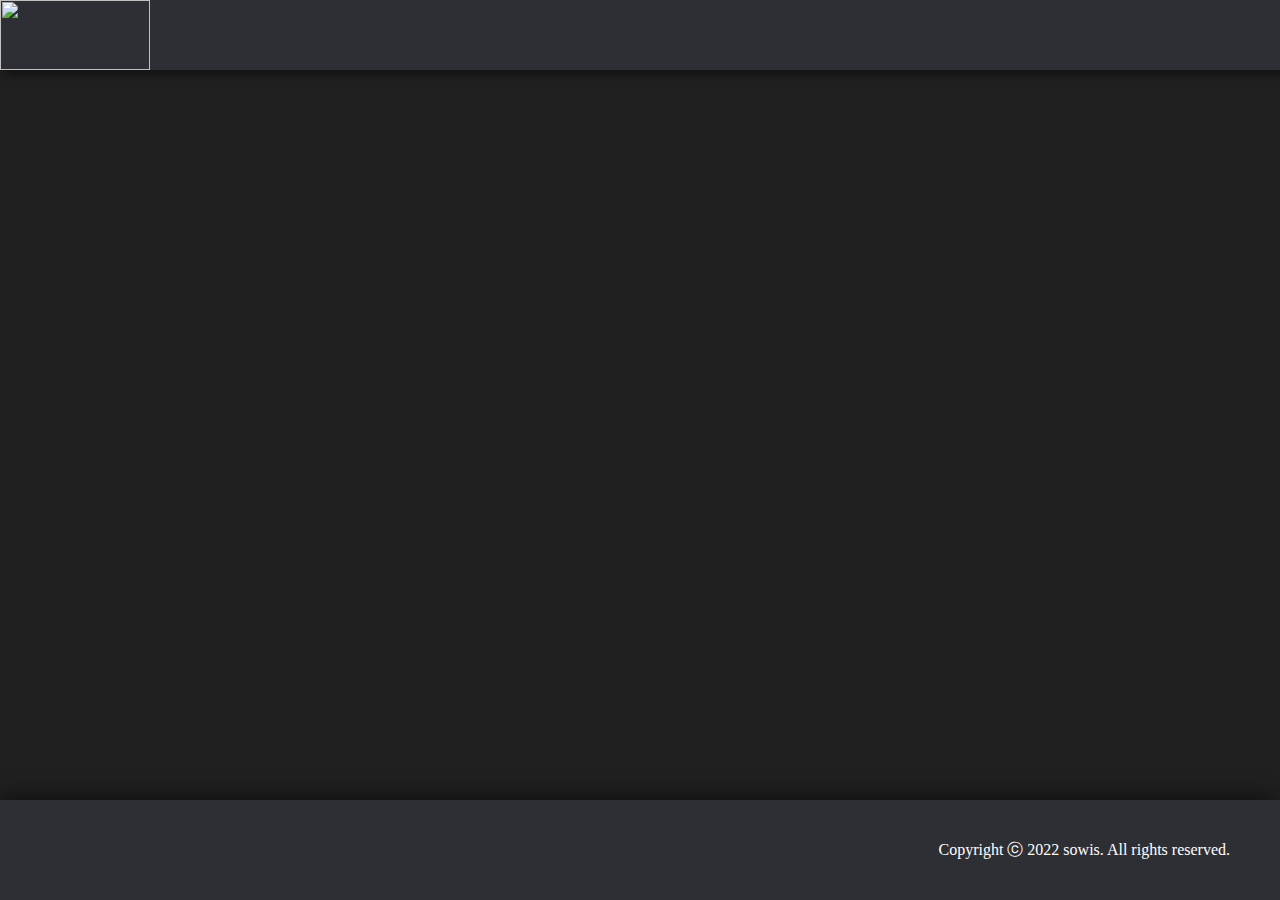
==== source/index.html @ 564fa2de "설정 마우스 호버 안되는 문제 해결" ====
<!DOCTYPE html>
<html>
    <head>
        <meta charset="UTF-8"/>
        <title>Color Dispenser</title>
        <link rel="stylesheet" href="colorDispenser_css/main.css">
        <link rel="stylesheet" href="colorDispenser_css/alert_box.css">
        <link rel="stylesheet" href="colorDispenser_css/color_chips.css">
        <link rel="stylesheet" href="colorDispenser_css/header.css">
        <link rel="stylesheet" href="colorDispenser_css/setting.css">
        <link rel="stylesheet" href="colorDispenser_css/content/content.css">
        <link rel="stylesheet" href="colorDispenser_css/content/left_aside.css">
        <link rel="stylesheet" href="colorDispenser_css/content/right_aside.css">
        <link rel="stylesheet" href="colorDispenser_css/content/section/section.css">
        <link rel="stylesheet" href="colorDispenser_css/content/section/main_image.css">
        <link rel="stylesheet" href="colorDispenser_css/content/section/last_images.css">
        <link rel="stylesheet" href="colorDispenser_css/content/section/dispenser.css">
        <link rel="stylesheet" href="colorDispenser_css/footer.css">
        <link rel="stylesheet" href="colorDispenser_css/language.css">
        <link rel="stylesheet" href="colorDispenser_css/help.css">
        <link rel="stylesheet" href="https://fonts.googleapis.com/css2?family=Material+Symbols+Outlined:opsz,wght,FILL,GRAD@24,700,0,0" />
        <link rel="stylesheet" href="https://fonts.googleapis.com/css2?family=Material+Symbols+Outlined:opsz,wght,FILL,GRAD@48,400,0,0" />
        <link rel="icon" type="image/png" href="favicon.png">
    </head>
    <body class="dark_mode">
        <div class="alert_box"></div>

        <header>
            <img class="icon" src="/images/icon.png"></div>
            <nav>
                <div class="setting"></div>
                <div class="language"></div>
                <div class="help"></div>
            </nav>
        </header>

        <content class="setting_page">
            <div class="setting_page_header">
                <div class="setting_page_description"></div>
                <span class="material-symbols-outlined setting_page_exit" title="esc">close</span>
            </div>

            <div class="copy_form setting_section">
                <div class="copy_form_description setting_description"></div>
                <div class="copy_form_inputs setting_inputs">
                    <label class="setting_input_label"><input class="copy_form_input" type="radio" name="copy_form" value="hex_sharp" checked> #A1E62D</label>
                    <label class="setting_input_label"><input class="copy_form_input" type="radio" name="copy_form" value="hex"> A1E62D</label>
                    <label class="setting_input_label"><input class="copy_form_input" type="radio" name="copy_form" value="rgb"> rgb(123, 123, 123)</label>
                    <label class="setting_input_label"><input class="copy_form_input" type="radio" name="copy_form" value="numbers"> 123, 123, 123</label>
                </div>
            </div>

            <div class="magnifier_value setting_section">
                <div class="magnifier_value_description setting_description"></div>
                <div class="magnifier_value_inputs setting_inputs">
                    <label class="setting_input_label"><input class="magnifier_value_input" type="radio" name="magnifier_value" value="3px"> 3px</label>
                    <label class="setting_input_label"><input class="magnifier_value_input" type="radio" name="magnifier_value" value="5px"> 5px</label>
                    <label class="setting_input_label"><input class="magnifier_value_input" type="radio" name="magnifier_value" value="10px"> 10px</label>
                    <label class="setting_input_label"><input class="magnifier_value_input" type="radio" name="magnifier_value" value="30px" checked> 30px</label>
                    <label class="setting_input_label"><input class="magnifier_value_input" type="radio" name="magnifier_value" value="50px"> 50px</label>
                </div>
            </div>

            <div class="dark_mode setting_section">
                <div class="dark_mode_description setting_description"></div>
                <input class="dark_mode_input" type="checkbox">
            </div>
        </content>

        <content class="help_page">
            <div class="help_header">
                <div class="help_description"></div>
                <div class="help_page_count"></div>
                <span class="material-symbols-outlined help_exit" title="esc">close</span>
            </div>

            <div class="help_main">
                <span class="material-symbols-outlined help_back">arrow_back_ios</span>
                <div class="help_image_cover">
                    <img class="help_image" src="/images/help/0.png">
                </div>
                <span class="material-symbols-outlined help_forward">arrow_forward_ios</span>
            </div>

            <div class="help_content_cover"><span class="help_content"></span></div>

        </content>

        <content class="main">
            <aside class="left_aside">
                <div class="magnifier_description"></div>
                <canvas class="magnifier"></canvas>
                <div class="palette_description"></div>
                <div class="palette">
                    <div class="palette_chip"></div>
                    <div class="palette_chip"></div>
                    <div class="palette_chip"></div>
                    <div class="palette_chip"></div>
                    <div class="palette_chip"></div>
                    <div class="palette_chip"></div>
                    <div class="palette_chip"></div>
                    <div class="palette_chip"></div>
                    <div class="palette_chip"></div>
                    <div class="palette_chip"></div>
                    <div class="palette_chip"></div>
                    <div class="palette_chip"></div>
                    <div class="palette_chip"></div>
                    <div class="palette_chip"></div>
                    <div class="palette_chip"></div>
                    <div class="palette_chip"></div>
                    <div class="palette_chip"></div>
                    <div class="palette_chip"></div>
                    <div class="palette_chip"></div>
                    <div class="palette_chip"></div>
                    <div class="palette_chip"></div>
                    <div class="palette_chip"></div>
                    <div class="palette_chip"></div>
                    <div class="palette_chip"></div>
                    <div class="palette_chip"></div>
                    <div class="palette_chip"></div>
                    <div class="palette_chip"></div>
                    <div class="palette_chip"></div>
                    <div class="palette_chip"></div>
                    <div class="palette_chip"></div>
                    <div class="palette_chip"></div>
                    <div class="palette_chip"></div>
                    <div class="palette_chip"></div>
                    <div class="palette_chip"></div>
                    <div class="palette_chip"></div>
                    <div class="palette_chip"></div>
                    <div class="palette_chip"></div>
                    <div class="palette_chip"></div>
                    <div class="palette_chip"></div>
                </div>
                <div class="palette_clear_button" title="ctrl + q"></div>
            </aside>
            <section> 
                <article>
                    <image src="images/default.png" class="current_image"></image>
                    <input type="file" accept="image/jpeg, image/png" class="file_upload_button">

                    <div class="last_image_box">
                        <div class="last_image_description"></div>
                        <div class="last_images">
                            <image class="last_image" src="images/no_last_image.png"></image>
                            <image class="last_image" src="images/no_last_image.png"></image>
                            <image class="last_image" src="images/no_last_image.png"></image>
                            <image class="last_image" src="images/no_last_image.png"></image>
                            <image class="last_image" src="images/no_last_image.png"></image>
                        </div>
                    </div>

                    <div class="dispenser"></div>
                </article>
            </section>
            <aside class="right_aside">
                <div class="mouse_color_description"></div>
                <div class="mouse_color_display">R: <span class="mouse_color_display_r"></span> G: <span class="mouse_color_display_g"></span> B: <span class="mouse_color_display_b"></span></div>
                <canvas class="mouse_color"></canvas>
                <div class="selected_color_description"></div>
                <div class="selected_color_display">R: <span class="selected_color_display_r"></span> G: <span class="selected_color_display_g"></span> B: <span class="selected_color_display_b"></span></div>
                <div class="selected_color"></div>
                <div class="color_chips">
                    <div class="hue_chips">
                        <div class="color_chip"></div>
                        <div class="color_chip"></div>
                        <div class="color_chip"></div>
                        <div class="color_chip"></div>
                        <div class="color_chip"></div>
                        <div class="color_chip"></div>
                    </div>
                    <div class="saturation_chips">
                        <div class="color_chip"></div>
                        <div class="color_chip"></div>
                        <div class="color_chip"></div>
                        <div class="color_chip"></div>
                        <div class="color_chip"></div>
                        <div class="color_chip"></div>
                    </div>
                    <div class="intensity_chips">
                        <div class="color_chip"></div>
                        <div class="color_chip"></div>
                        <div class="color_chip"></div>
                        <div class="color_chip"></div>
                        <div class="color_chip"></div>
                        <div class="color_chip"></div>
                    </div>
                </div>
            </aside>
        </content>

        <footer>
            <div class="footer_left">
                <div class="process_size"></div>
            </div>
            <div class="footer_right">
                <div class="copyright">Copyright ⓒ 2022 sowis. All rights reserved.</div>
            </div>
        </footer>
        <script type="module" src="colorDispenser_js/content/magnifier.mjs"></script>
        <script type="module" src="colorDispenser_js/content/image_upload.mjs"></script>
        <script type="module" src="colorDispenser_js/content/selected_color.mjs"></script>
        <script type="module" src="colorDispenser_js/content/palette.mjs"></script>
        <script type="module" src="colorDispenser_js/footer.mjs"></script>
        <script type="module" src="colorDispenser_js/clipboard.mjs"></script>
        <script type="module" src="colorDispenser_js/alert.mjs"></script>
        <script type="module" src="colorDispenser_js/main.mjs"></script>
    </body>
</html>
---- source/colorDispenser_css/main.css ----
@import url('https://fonts.googleapis.com/css2?family=Gowun+Dodum&display=swap'); /* 한글 */

:root {
    --text-color: rgb(0, 0, 0);
    --background-color:rgb(239, 238, 238);
    --border-color: rgba(255, 255, 255, 0.3);
    --white-shadow-color: rgba(255, 255, 255, 1);
    --black-shadow-color: rgba(0, 0, 0, 0.1);
    --button-active-color: red;
    --float-shadow-color: rgba(0, 0, 0, 0.2);
    --chip-shadow-color: rgba(255, 255, 255, 0.6);
    --alert-background-color: rgba(239, 238, 238, 0.4);
    --palette-chip-background-color: rgb(239, 238, 238);

    --dark-text-color: rgb(255, 255, 255);
    --dark-background-color: rgb(32, 32, 32);
    --dark-background-color-height: rgb(46, 47, 52);
    --dark-black-shadow-color: rgba(0, 0, 0, 0.5);
    --dark-float-shadow-color: rgba(0, 0, 0, 0.5);
    --dark-palette-chip-background-color: rgb(46, 47, 52);
    --dark-alert-background-color: rgba(46, 47, 52, 0.4);
    --dark-button-active-color: red;
}

* {
    box-sizing:border-box;
    margin:0;
    padding:0;
    cursor: default;
    font-size: 16px;
    user-select: none;
    color: var(--text-color);
}

.dark_mode * {
    color: var(--dark-text-color);
}

:lang(ko) { font-family: 'Gowun Dodum'; }
:lang(en) { font-family: 'Arial'; }

body {
    display: flex;
    flex-direction: column;
    align-items: center;
    justify-content: center;
    position:relative;
    min-height: 100vh;
    background-color: var(--background-color);
}

.dark_mode {
    background-color: var(--dark-background-color);
}
---- source/colorDispenser_css/alert_box.css ----
.alert_box {
    position: fixed;
    top: 30px;
    left: calc(50% - 155px);
    z-index: 1;
    display:flex;
    flex-direction: column;
}

.alert {
    padding: 5px 15px;
    margin-bottom: 7px;
    background-color: var(--alert-background-color);
    box-shadow: 3px 3px 5px 0 var(--float-shadow-color);
    border-radius: 10px;
    display: flex;
    align-items: center;
    animation-name: alert_show;
    animation-duration: 1.5s;
}

.dark_mode .alert { /* dark */
    background-color: var(--dark-alert-background-color);
    box-shadow: 3px 3px 5px 0 var(--dark-float-shadow-color);
}

@keyframes alert_show {
    0% {
        opacity: 0;
    }
    30% {
        opacity: 1;
    }
    70% {
        opacity: 1;
    }
    100% {
        opacity: 0;
    }
}

.alert_status_image {
    width: 15px;
    height:15px;
    margin-right: 10px;
}

.alert_color {
    width: 15px;
    height: 15px;
    margin-right: 5px;
}
---- source/colorDispenser_css/color_chips.css ----
.color_chips {
    width: 100%;
    height: 180px;
    display: flex;
    justify-content: space-between;
}

.color_chips > .hue_chips,
.color_chips > .saturation_chips,
.color_chips > .intensity_chips {
    width: 100%;
    height: 100%;
    display: flex;
    flex-direction: column;
    align-items: center;
    justify-content: space-between;
}

.color_chips .color_chip {
    width: 80%;
    height: 12%;
    border: 1px solid var(--background-color);
    border-radius: 5px;
    box-shadow: 3px 3px 1px 0 var(--black-shadow-color),
    -3px -3px 1px var(--chip-shadow-color);
    transition-duration: 0.1s;
    cursor: pointer;
    animation-name: shake;
    animation-duration: 0.3s;
    animation-iteration-count: 1;
}

.dark_mode .color_chips .color_chip { /* dark */
    border: 1px solid var(--dark-background-color-height);
    box-shadow: 2px 2px 8px 0 var(--dark-black-shadow-color);
}

.color_chips .color_chip:hover {
    transform: rotate(20deg);
}

@keyframes shake {
    0% { transform: rotate(0deg); }
    25% { transform: rotate(5deg); }
    50% { transform: rotate(-5deg); }
    75% { transform: rotate(5deg); }
    100% { transform: rotate(0deg); }
}
---- source/colorDispenser_css/header.css ----
header {
    width: 100%;
    height: 70px;
    display: flex;
    align-items: center;
    box-shadow: 4px 4px 10px 0 var(--black-shadow-color);
    font-weight: 600;
    font-size: 18px;
}

.dark_mode header { /* dark */
    background-color: var(--dark-background-color-height);
    box-shadow: 4px 4px 10px 0 var(--dark-black-shadow-color);
}

.icon {
    flex: none;
    width: 150px;
    height: 100%;
    cursor: pointer;
}

nav {
    height: 100%;
    margin-left: auto;
    display: flex;
}
---- source/colorDispenser_css/setting.css ----
.setting {
    width: 150px;
    height: 100%;
    display:flex;
    align-items: center;
    justify-content: center;
}

.setting:hover {
    color:var(--button-active-color);
    cursor: pointer;
}

.dark_mode .setting:hover { /* dark */
    color:var(--dark-button-active-color);
}

.setting_button_on {
    color:var(--button-active-color);
}

.dark_mode .setting_button_on { /* dark */
    color:var(--dark-button-active-color);
}

.setting_page {
    width: 70%;
    margin-top: 50px;
    margin-bottom: 50px;
    padding: 10px;
    padding-top: 3px;
    border: 20px solid var(--background-color);
    border-radius: 30px;
    box-shadow: 4px 4px 10px 0 var(--black-shadow-color),
    -4px -4px 10px var(--white-shadow-color);
    display: none;
    flex-direction: column;
}

.dark_mode .setting_page { /* dark */
    background-color: var(--dark-background-color-height);
    border: 20px solid var(--dark-background-color-height);
    box-shadow: 4px 4px 10px 0 var(--dark-black-shadow-color);
}

.setting_page_on {
    display: flex;
}

.setting_page_header {
    padding-left: 30px;
    padding-right: 30px;
    margin-bottom: 15px;
    display: flex;
}

.setting_page_description {
    font-weight: 600;
    font-size: 18px;
}

.setting_page_exit {
    margin-left: auto;
    width: 30px;
    height: 30px;
    cursor: pointer;
}

.setting_page_exit:hover {
    color: var(--button-active-color);
}

.dark_mode .setting_page_exit:hover { /* dark */
    color: var(--dark-button-active-color);
}

.setting_section {
    padding: 30px;
    border: 1px solid var(--background-color);
    border-radius: 30px;
    box-shadow: 4px 4px 10px 0 var(--black-shadow-color),
    -4px -4px 10px var(--white-shadow-color);
}

.dark_mode .setting_section { /* dark */
    border: 1px solid var(--dark-background-color-height);
    box-shadow: 4px 4px 10px 0 var(--dark-black-shadow-color);
}

.setting_section:not(:last-child) {
    margin-bottom: 30px;
}

.setting_description {
    font-weight: 800;
    font-size: 18px;
    margin-bottom: 20px;
}

.setting_discription:hover {
    cursor: pointer;
}

.setting_inputs {
    display: flex;
    flex-direction: column;
}

.setting_input_label {
    cursor: pointer;
    margin-left: 20px;
}

.setting_input_label:not(:last-child) {
    margin-bottom: 10px;
}

.material-symbols-outlined {
    font-variation-settings:
    'FILL' 0,
    'wght' 700,
    'GRAD' 0,
    'opsz' 24
  }
---- source/colorDispenser_css/content/content.css ----
.main {
    margin-top: 50px;
    margin-bottom: 50px;
    width: 70%;
    position: relative;
    display: none;
}

.main_page_on {
    display: flex;
}
---- source/colorDispenser_css/content/left_aside.css ----
.left_aside {
    position: sticky;
    align-self: flex-start;
    top: 10%;
    padding: 15px;
    width: 200px;
    background-color: var(--background-color);
    box-shadow: 10px 10px 30px 0 var(--float-shadow-color);
    border-radius: 40px;
    display: flex;
    align-items: center;
    flex-direction: column;
}

.dark_mode .left_aside { /* dark */
    background-color: var(--dark-background-color-height);
    box-shadow: 5px 5px 10px 0 var(--dark-float-shadow-color);
}

.magnifier_description {
    font-weight: 800;
    font-size: 18px;
    margin-bottom: 10px;
}

.magnifier {
    width: 150px;
    height: 150px;
    border: 10px solid var(--background-color);
    border-radius: 30px;
    box-shadow: 4px 4px 10px 0 var(--black-shadow-color),
    -4px -4px 10px var(--white-shadow-color);
}

.dark_mode .magnifier { /* dark */
    border: 10px solid var(--dark-background-color-height);
    box-shadow: 4px 4px 10px 0 var(--dark-black-shadow-color);
}

.palette_description {
    font-weight: 800;
    font-size: 18px;
    margin-top: 30px;
}

.palette {
    margin-top: 10px;
    width: 120px;
    height: 400px;
    display: flex;
    flex-direction: column;
    justify-content: space-between;
    flex-flow: row wrap;
}

.palette_chip {
    width: 32px;
    height:21px;
    border: 1px solid var(--background-color);
    border-radius: 5px;
    position:relative;
    box-shadow: 3px 3px 1px 0 var(--black-shadow-color),
    -3px -3px 1px var(--chip-shadow-color);
    transition-duration: 0.1s;
    background-color: var(--palette-chip-background-color);
}

.dark_mode .palette_chip { /* dark */
    border: 1px solid var(--dark-background-color-height);
    box-shadow: 3px 3px 8px 0 var(--dark-black-shadow-color);
    background-color: var(--dark-palette-chip-background-color);
}

.palette_chip_shake {
    animation-name: shake;
    animation-duration: 0.3s;
    animation-iteration-count: 1;
}

@keyframes shake {
    0% { transform: rotate(0deg); }
    25% { transform: rotate(5deg); }
    50% { transform: rotate(-5deg); }
    75% { transform: rotate(5deg); }
    100% { transform: rotate(0deg); }
}

.palette_chip_clickable_rotate {
    animation-name: rotate;
    animation-duration: 0.4s;
    animation-iteration-count: 1;
    animation-timing-function: cubic-bezier(0.7,-0.12, 0.43, 1.06);
}

@keyframes rotate {
    0% { transform: rotate(0deg); }
    100% { transform: rotate(360deg); }
}

.palette_chip_clickable:hover {
    cursor: pointer;
    transform: rotate(20deg);
}

.palette_clear_button {
    margin-bottom: 5px;
    padding-top: 5px;
    padding-bottom: 5px;
    width: 80%;
    text-align: center;
    word-break: break-all;
    border-radius: 10px;
    box-shadow: 4px 4px 10px 0 var(--black-shadow-color),
    -4px -4px 10px var(--white-shadow-color);
    transition-duration: 0.1s;
    font-weight: 600;
    font-size: 14px;
}

.dark_mode .palette_clear_button { /* dark */
    box-shadow: 4px 4px 10px 0 var(--dark-black-shadow-color);
}

.palette_clear_button:hover {
    color: var(--button-active-color);
    cursor: pointer;
}

.palette_clear_button:active {
    box-shadow: 4px 4px 10px 0 var(--black-shadow-color) inset,
    -4px -4px 10px var(--white-shadow-color) inset;
}

.dark_mode .palette_clear_button:active { /* dark */
    box-shadow: 4px 4px 10px 0 var(--dark-black-shadow-color) inset;
}
---- source/colorDispenser_css/content/right_aside.css ----
.right_aside {
    position: sticky;
    align-self: flex-start;
    top: 10%;
    padding: 15px;
    width: 200px;
    background-color: var(--background-color);
    box-shadow: 10px 10px 30px 0 var(--float-shadow-color);
    border-radius: 40px;
    display: flex;
    flex-direction: column;
    align-items: center;
}

.dark_mode .right_aside { /* dark_mode */
    background-color: var(--dark-background-color-height);
    box-shadow: 5px 5px 10px 0 var(--dark-float-shadow-color);
}

.mouse_color_description {
    font-weight: 800;
    font-size: 18px;
    margin-bottom: 5px;
}

.mouse_color_display {
    margin-bottom: 10px;
    font-family: 'Arial';
    font-size: 15px;
}

.mouse_color {
    width: 150px;
    height: 150px;
    border: 10px solid var(--background-color);
    border-radius: 30px;
    box-shadow: 4px 4px 10px 0 var(--black-shadow-color),
    -4px -4px 10px var(--white-shadow-color);
}

.dark_mode .mouse_color { /* dark */
    border: 10px solid var(--dark-background-color-height);
    box-shadow: 4px 4px 10px 0 var(--dark-black-shadow-color);
}

.selected_color_description {
    font-weight: 800;
    font-size: 18px;
    margin-top: 30px;
    margin-bottom: 5px;
}

.selected_color_display {
    margin-bottom: 10px;
    font-family: 'Arial';
    font-size: 15px;
}

.selected_color {
    margin-bottom: 20px;
    width: 150px;
    height: 150px;
    border: 10px solid var(--background-color);
    border-radius: 30px;
    box-shadow: 4px 4px 10px 0 var(--black-shadow-color),
    -4px -4px 10px var(--white-shadow-color);
    transition-duration: 0.1s;
    cursor: pointer;
}

.dark_mode .selected_color { /* dark */
    border: 10px solid var(--dark-background-color-height);
    box-shadow: 4px 4px 10px 0 var(--dark-black-shadow-color);
}

.selected_color:hover {
    transform: scale(1.05);
}

.right_aside .color_chips {
    width: 120px;
    height: 180px;
    margin-bottom: 15px;
}
---- source/colorDispenser_css/content/section/section.css ----
section {
    width: 100%;
    display: flex;
    flex-direction: center;
    justify-content: center;
    align-self: flex-start;
}

article {
    width: 95%;
    border: 20px solid var(--background-color);
    border-radius: 30px;
    box-shadow: 4px 4px 10px 0 var(--black-shadow-color),
    -4px -4px 10px var(--white-shadow-color);
    display: flex;
    flex-direction: column;
    align-items: center;
}

.dark_mode article { /* dark */
    background-color: var(--dark-background-color-height);
    border: 20px solid var(--dark-background-color-height);
    box-shadow: 5px 5px 20px 0 var(--dark-black-shadow-color);
}
---- source/colorDispenser_css/content/section/main_image.css ----
.current_image {
    margin-top: 20px;
    width: 95%;
    transition-duration: 0.3s;
    cursor: pointer;
}

.current_image_dragover {
    filter: blur(5px) opacity(60%);
}

.file_upload_button {
    margin-top: 30px;
}
---- source/colorDispenser_css/content/section/last_images.css ----
.last_image_box {
    margin-top: 40px;
    width: 95%;
    border: 20px solid var(--background-color);
    border-radius: 30px;
    box-shadow: 4px 4px 10px 0 var(--black-shadow-color),
    -4px -4px 10px var(--white-shadow-color);
    display: flex;
    flex-direction: column;
    align-items: center;
}

.dark_mode .last_image_box { /* dark */
    border: 20px solid var(--dark-background-color-height);
    box-shadow: 4px 4px 15px 0 var(--dark-black-shadow-color);
}

.last_image_description {
    font-weight: 800;
    font-size: 18px;
    margin-top: 10px;
    margin-bottom: 10px;
}

.last_images {
    width: 100%;
    display: flex;
    flex-direction : row;
    align-items: center;
    justify-content: space-around;
    flex-flow: row wrap;
}

.last_image {
    margin-top: 10px;
    margin-bottom: 10px;
    margin-left: 5px;
    margin-right: 5px;
    width: 130px;
    transition-duration: 0.1s;
}

.last_image_clickable:hover {
    transform: scale(1.1);
    cursor: pointer;
}
---- source/colorDispenser_css/content/section/dispenser.css ----
article .dispenser {
    margin-top: 30px;
    width: 95%;
    display: flex;
    justify-content: space-around;
    flex-flow: row wrap;
}

article .dispenser .result {
    width: 150px;
    height: 300px;
    margin-bottom: 30px;
    display: flex;
    flex-direction: column;
    align-items: center;
}

article .dispenser .result .result_color {
    width: 90%;
    height: 100px;
    margin-bottom: 20px;
    border: 10px solid var(--background-color);
    border-radius: 30px;
    box-shadow: 4px 4px 10px 0 var(--black-shadow-color),
    -4px -4px 10px var(--white-shadow-color);
    cursor: pointer;
    transition-duration: 0.1s;
}

.dark_mode article .dispenser .result .result_color { /* dark */
    border: 10px solid var(--dark-background-color);
    box-shadow: 4px 4px 10px 0 var(--dark-black-shadow-color);
}

article .dispenser .result .result_color:hover {
    transform: scale(1.05);
}

article .dispenser .result .color_chips {
    width: 80%;
}
---- source/colorDispenser_css/footer.css ----
footer {
    margin-top: auto;
    width: 100%;
    height: 100px;
    position: relative;
    display: flex;
    box-shadow: -4px -4px 10px var(--black-shadow-color);
    font-size: 17px;
}

.dark_mode footer { /* dark */
    background-color: var(--dark-background-color-height);
    box-shadow: -4px -4px 20px var(--dark-black-shadow-color);
}

.footer_left {
    width: 500px;
    display: flex;
    align-items: center;
    justify-content: center;
}

.footer_right {
    height: 100%;
    margin-right: 50px;
    position: absolute;
    right: 0px;
    display: flex;
    align-items: center;
    justify-content: center;
}
---- source/colorDispenser_css/language.css ----
.language {
    width: 150px;
    height: 100%;
    text-align: center;
    position: relative;
    display:flex;
    align-items: center;
    justify-content: center;
}

.language_items {
    padding: 2px;
    position: absolute;
    left: -25%;
    width: 150%;
    background-color: var(--background-color);
    border: 10px solid var(--background-color);
    border-radius: 20px;
    box-shadow: 10px 10px 30px 0 var(--float-shadow-color);
    top: 99%;
    transform: scaleY(0);
    transition-property: transform;
    transition-duration: 0.2s;
    transform-origin: 0 0;
    z-index: 1;
}

.dark_mode .language_items { /* dark */
    background-color: var(--dark-background-color-height);
    border: 10px solid var(--dark-background-color-height);
    box-shadow: 10px 10px 30px 0 var(--dark-float-shadow-color);
}

.language_item:not(:last-child) {
    margin-bottom: 10px;
  }

.language_item {
    padding-top: 10px;
    padding-bottom: 10px;
    width: 100%;
    border: 1px solid var(--background-color);
    border-radius: 10px;
    box-shadow: 3px 3px 5px 0 var(--black-shadow-color),
    -3px -3px 5px var(--white-shadow-color);
    background-color: var(--background-color);
    transform: scaleY(0);
    transition-duration: 0.4s;
    transition-property: transform;
    cursor: pointer;
}

.dark_mode .language_item { /* dark */
    border: 1px solid var(--dark-background-color-height);
    box-shadow: 3px 3px 5px 0 var(--dark-black-shadow-color);
    background-color: var(--dark-background-color-height);
}

.language_item:hover {
    color: var(--button-active-color);
}

.dark_mode .language_item:hover { /* dark */
    color: var(--dark-button-active-color);
}

.language_item:active {
    box-shadow: 3px 3px 5px 0 var(--black-shadow-color) inset,
    -3px -3px 5px var(--white-shadow-color) inset;
}

.dark_mode .language_item:active { /* dark */
    box-shadow: 3px 3px 5px 0 var(--dark-black-shadow-color) inset;
}

.language:hover .language_discription {
    color: var(--button-active-color);
}

.dark_mode .language:hover .language_discription { /* dark */
    color: var(--dark-button-active-color);
}

.language:hover .language_items {
    transform: scaleY(1);
}

.language:hover .language_item {
    transform: scaleY(1);
}
---- source/colorDispenser_css/help.css ----
.help {
    width: 150px;
    height: 100%;
    display:flex;
    align-items: center;
    justify-content: center;
}

.help:hover {
    color:var(--button-active-color);
    cursor: pointer;
}

.dark_mode .help:hover { /* dark */
    color:var(--dark-button-active-color);
}

.help_button_on {
    color:var(--button-active-color);
}

.dark_mode .help_button_on { /* dark */
    color:var(--dark-button-active-color);
}

.help_page {
    width: 70%;
    margin-top: 50px;
    margin-bottom: 50px;
    padding: 10px;
    padding-top: 3px;
    border: 20px solid var(--background-color);
    border-radius: 30px;
    box-shadow: 4px 4px 10px 0 var(--black-shadow-color),
    -4px -4px 10px var(--white-shadow-color);
    display: none;
    flex-direction: column;
}

.dark_mode .help_page { /* dark */
    background-color: var(--dark-background-color-height);
    border: 20px solid var(--dark-background-color-height);
    box-shadow: 4px 4px 10px 0 var(--dark-black-shadow-color);
}

.help_page_on {
    display: flex;
}

.help_header {
    padding-left: 30px;
    padding-right: 30px;
    margin-bottom: 15px;
    display: flex;
    align-items: center;
    justify-content: space-between;
}

.help_description {
    font-weight: 600;
    font-size: 18px;
}

.help_page_count {
    font-weight: 600;
    font-size: 18px;
}

.help_exit {
    width: 30px;
    height: 30px;
    cursor: pointer;
}

.help_exit:hover {
    color: var(--button-active-color);
}

.help_main {
    padding: 30px;
    padding-left: 70px;
    padding-right: 70px;
    margin-bottom: 30px;
    display: flex;
    align-items: center;
    justify-content: space-between;
}

.help_back:hover {
    color: var(--button-active-color);
    cursor: pointer;
}

.help_forward:hover {
    color: var(--button-active-color);
    cursor: pointer;
}

.help_button_disabled {
    opacity: 0;
}

.help_image_cover {
    max-width: 70%;
    padding: 50px;
    border: 1px solid var(--background-color);
    border-radius: 30px;
    box-shadow: 4px 4px 10px 0 var(--black-shadow-color), 
        -4px -4px 10px var(--white-shadow-color);
}

.dark_mode .help_image_cover { /* dark */
    border: 1px solid var(--dark-background-color-height);
    box-shadow: 4px 4px 10px 0 var(--dark-black-shadow-color);
}

.help_image {
    width: auto;
    height: auto;
    max-width: 100%;
    max-height: 500px;
}

.help_content_cover {
    padding: 30px;
    border: 1px solid var(--background-color);
    border-radius: 30px;
    box-shadow: 4px 4px 10px 0 var(--black-shadow-color),
    -4px -4px 10px var(--white-shadow-color);
    display: flex;
    align-items: center;
    justify-content: center;
}

.dark_mode .help_content_cover { /* dark */
    border: 1px solid var(--dark-background-color-height);
    box-shadow: 4px 4px 10px 0 var(--dark-black-shadow-color);
}
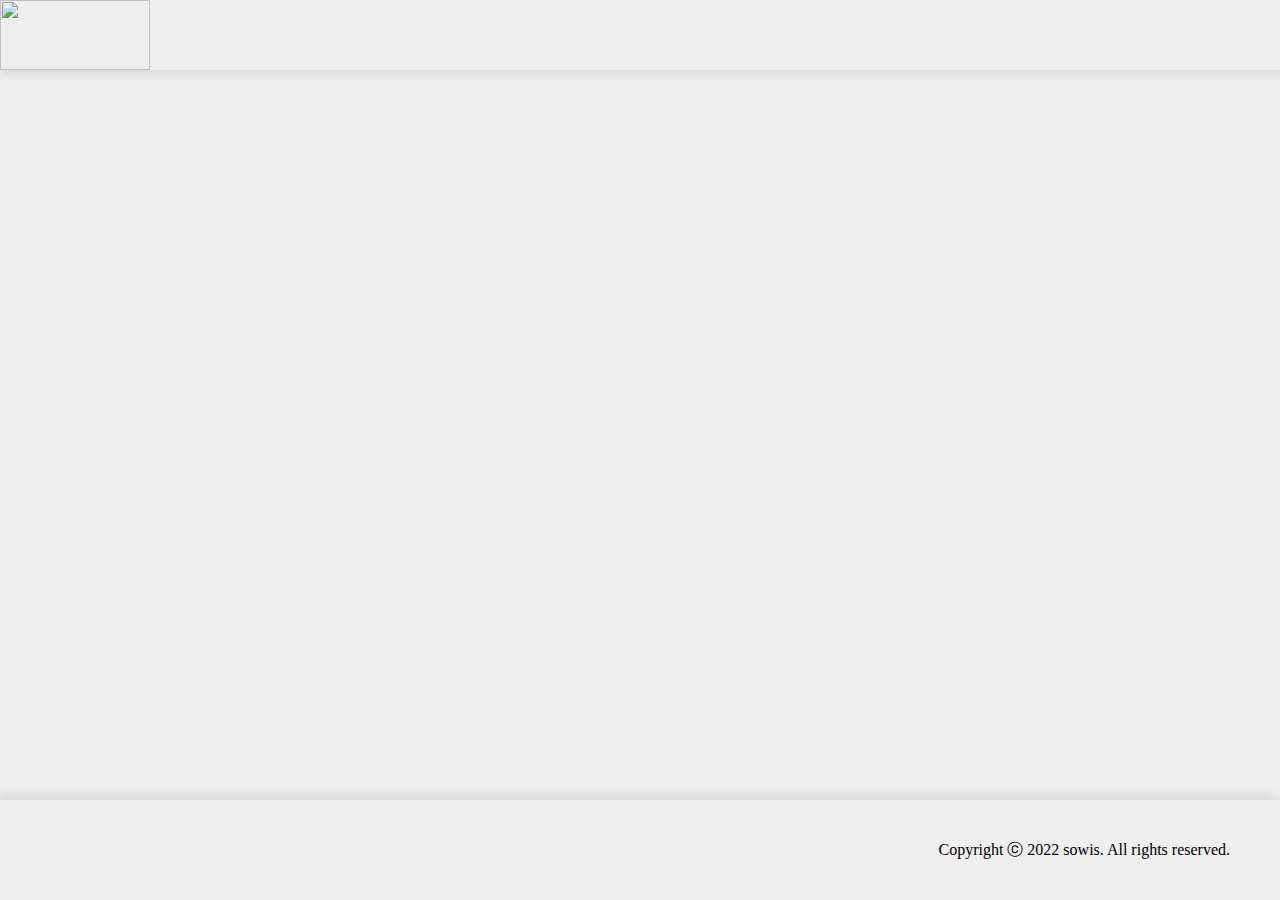
==== commit c4bc22c5: "다크 모드 버튼 연동" ====
--- a/source/index.html
+++ b/source/index.html
@@ -22,7 +22,7 @@
         <link rel="stylesheet" href="https://fonts.googleapis.com/css2?family=Material+Symbols+Outlined:opsz,wght,FILL,GRAD@48,400,0,0" />
         <link rel="icon" type="image/png" href="favicon.png">
     </head>
-    <body class="dark_mode">
+    <body>
         <div class="alert_box"></div>
 
         <header>
@@ -61,7 +61,7 @@
                 </div>
             </div>
 
-            <div class="dark_mode setting_section">
+            <div class="dark_mode_setting setting_section">
                 <div class="dark_mode_description setting_description"></div>
                 <input class="dark_mode_input" type="checkbox">
             </div>
--- a/source/colorDispenser_css/content/section/dispenser.css
+++ b/source/colorDispenser_css/content/section/dispenser.css
@@ -28,7 +28,7 @@
 }
 
 .dark_mode article .dispenser .result .result_color { /* dark */
-    border: 10px solid var(--dark-background-color);
+    border: 10px solid var(--dark-background-color-height);
     box-shadow: 4px 4px 10px 0 var(--dark-black-shadow-color);
 }
 
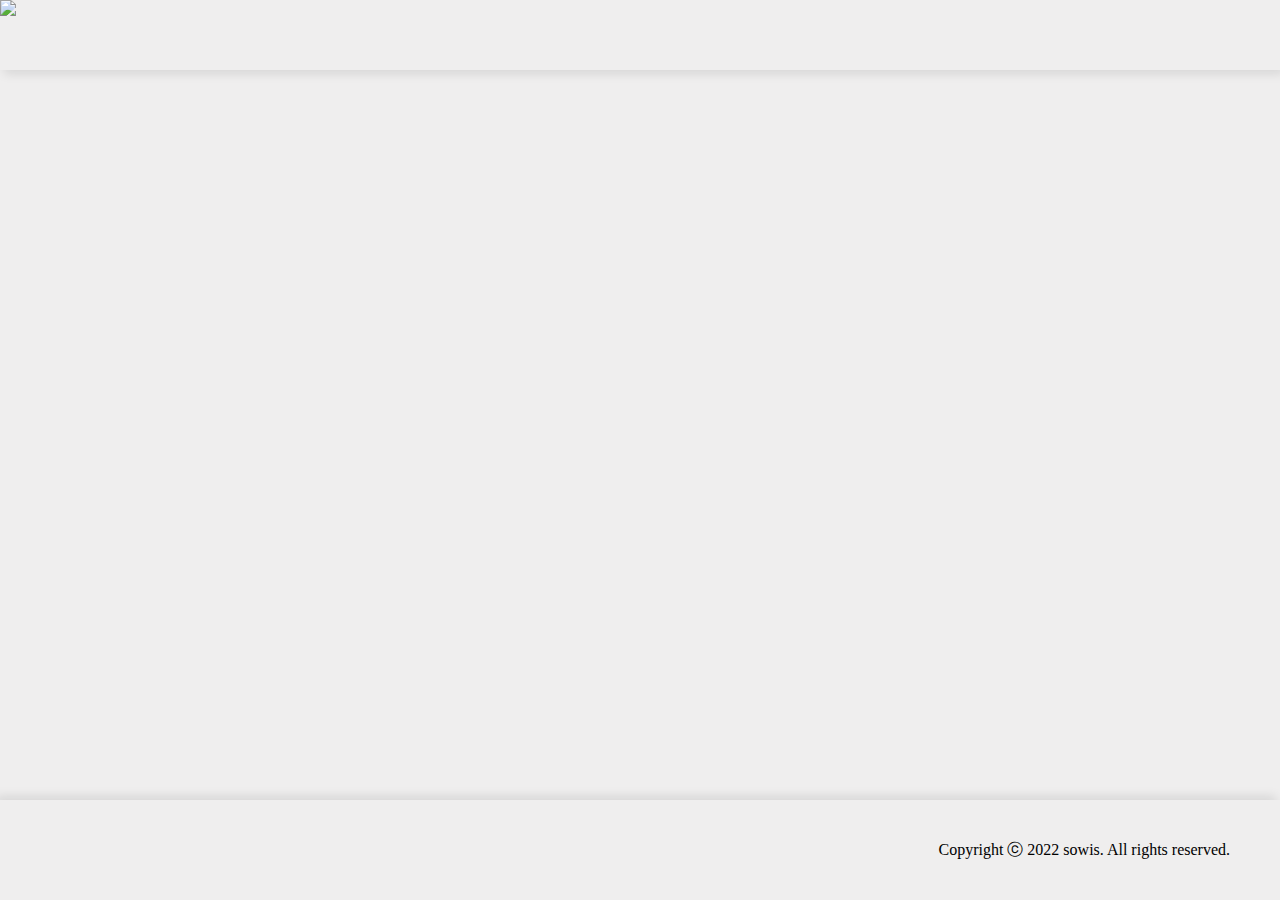
==== commit 14164ff1: "로고 변경" ====
--- a/source/index.html
+++ b/source/index.html
@@ -26,7 +26,7 @@
         <div class="alert_box"></div>
 
         <header>
-            <img class="icon" src="/images/icon.png"></div>
+            <img class="icon" src="/images/logo.png"></div>
             <nav>
                 <div class="setting"></div>
                 <div class="language"></div>
--- a/source/colorDispenser_css/main.css
+++ b/source/colorDispenser_css/main.css
@@ -1,4 +1,8 @@
 @import url('https://fonts.googleapis.com/css2?family=Gowun+Dodum&display=swap'); /* 한글 */
+@import url('https://fonts.googleapis.com/css2?family=Noto+Sans+SC&display=swap'); /* 중국어(간체) */
+@import url('https://fonts.googleapis.com/css2?family=Noto+Serif+TC&display=swap'); /* 중국어(번체) */
+@import url('https://fonts.googleapis.com/css2?family=Zen+Maru+Gothic&display=swap'); /* 일본어 */
+@import url('https://fonts.googleapis.com/css2?family=Roboto+Condensed&display=swap'); /* 러시아어 */
 
 :root {
     --text-color: rgb(0, 0, 0);
@@ -6,11 +10,13 @@
     --border-color: rgba(255, 255, 255, 0.3);
     --white-shadow-color: rgba(255, 255, 255, 1);
     --black-shadow-color: rgba(0, 0, 0, 0.1);
-    --button-active-color: red;
+    --button-active-color: rgb(247, 191, 49);
     --float-shadow-color: rgba(0, 0, 0, 0.2);
     --chip-shadow-color: rgba(255, 255, 255, 0.6);
     --alert-background-color: rgba(239, 238, 238, 0.4);
     --palette-chip-background-color: rgb(239, 238, 238);
+    --mode-change-button-color: rgb(239, 238, 238);
+    --selected_language_color: rgb(247, 191, 49);
 
     --dark-text-color: rgb(255, 255, 255);
     --dark-background-color: rgb(32, 32, 32);
@@ -19,7 +25,8 @@
     --dark-float-shadow-color: rgba(0, 0, 0, 0.5);
     --dark-palette-chip-background-color: rgb(46, 47, 52);
     --dark-alert-background-color: rgba(46, 47, 52, 0.4);
-    --dark-button-active-color: red;
+    --dark-button-active-color: rgb(247, 191, 49);
+    --dark-mode-change-button-color: rgb(46, 47, 52);
 }
 
 * {
@@ -36,8 +43,14 @@
     color: var(--dark-text-color);
 }
 
-:lang(ko) { font-family: 'Gowun Dodum'; }
+:lang(ko) { font-family: 'Arial','Gowun Dodum'; }
 :lang(en) { font-family: 'Arial'; }
+:lang(cn) { font-family: 'Arial','Noto Sans SC', 'Noto Serif TC'; }
+:lang(jp) { font-family: 'Arial', 'Zen Maru Gothic'; }
+:lang(de) { font-family: 'Arial'; }
+:lang(es) { font-family: 'Arial'; }
+:lang(fr) { font-family: 'Arial'; }
+:lang(ru) { font-family: 'Arial', 'Roboto Condensed'; }
 
 body {
     display: flex;
--- a/source/colorDispenser_css/header.css
+++ b/source/colorDispenser_css/header.css
@@ -15,7 +15,6 @@
 
 .icon {
     flex: none;
-    width: 150px;
     height: 100%;
     cursor: pointer;
 }
--- a/source/colorDispenser_css/setting.css
+++ b/source/colorDispenser_css/setting.css
@@ -48,9 +48,10 @@
 }
 
 .setting_page_header {
+    margin-top: 15px;
+    margin-bottom: 30px;
     padding-left: 30px;
     padding-right: 30px;
-    margin-bottom: 15px;
     display: flex;
 }
 
@@ -121,4 +122,52 @@
     'wght' 700,
     'GRAD' 0,
     'opsz' 24
-  }+  }
+
+.dark_mode_input {
+    width: 100px;
+    height: 50px;
+    border-radius: 50px;
+    background-color: var(--background-color);
+    border: 2px solid var(--background-color);
+    box-shadow: 4px 4px 10px 0 var(--black-shadow-color),
+    -4px -4px 10px var(--white-shadow-color),
+    4px 4px 10px 0 var(--black-shadow-color) inset,
+    -4px -4px 10px var(--white-shadow-color) inset,
+    4px 4px 10px 0 var(--black-shadow-color),
+    -4px -4px 10px var(--white-shadow-color),
+    4px 4px 10px 0 var(--black-shadow-color) inset,
+    -4px -4px 10px var(--white-shadow-color) inset;
+    position: relative;
+    appearance: none;
+    outline: none;
+    cursor: pointer;
+}
+
+.dark_mode .dark_mode_input { /* dark */
+    background-color: var(--dark-background-color-height);
+    border: 2px solid var(--dark-background-color-height);
+    box-shadow: 4px 4px 10px 0 var(--dark-black-shadow-color),
+    4px 4px 10px 0 var(--dark-black-shadow-color) inset,
+    4px 4px 10px 0 var(--dark-black-shadow-color),
+    4px 4px 10px 0 var(--dark-black-shadow-color) inset;
+}
+
+.dark_mode_input::before {
+    content: url('/images/sun.png');
+    position: absolute;  
+    width: 35px;
+    height: 35px;
+    background-color: var(--mode-change-button-color);
+    border-radius: 35px;
+    top: 5px;
+    left: 8px;
+    transition-property: left;
+    transition-duration: 0.4s;
+}
+
+.dark_mode .dark_mode_input::before {
+    content: url('/images/moon.png');
+    left: 50px;
+    background-color: var(--dark-mode-change-button-color);
+}--- a/source/colorDispenser_css/content/right_aside.css
+++ b/source/colorDispenser_css/content/right_aside.css
@@ -21,6 +21,7 @@
     font-weight: 800;
     font-size: 18px;
     margin-bottom: 5px;
+    text-align: center;
 }
 
 .mouse_color_display {
@@ -48,6 +49,7 @@
     font-size: 18px;
     margin-top: 30px;
     margin-bottom: 5px;
+    text-align: center;
 }
 
 .selected_color_display {
--- a/source/colorDispenser_css/help.css
+++ b/source/colorDispenser_css/help.css
@@ -48,12 +48,14 @@
 }
 
 .help_header {
+    margin-top: 15px;
+    margin-bottom: 40px;
     padding-left: 30px;
     padding-right: 30px;
-    margin-bottom: 15px;
     display: flex;
     align-items: center;
     justify-content: space-between;
+    position: relative;
 }
 
 .help_description {
@@ -64,6 +66,10 @@
 .help_page_count {
     font-weight: 600;
     font-size: 18px;
+    position: absolute;
+    top: 50px;
+    left: 50%;
+    transform: translateX(-50%);
 }
 
 .help_exit {
